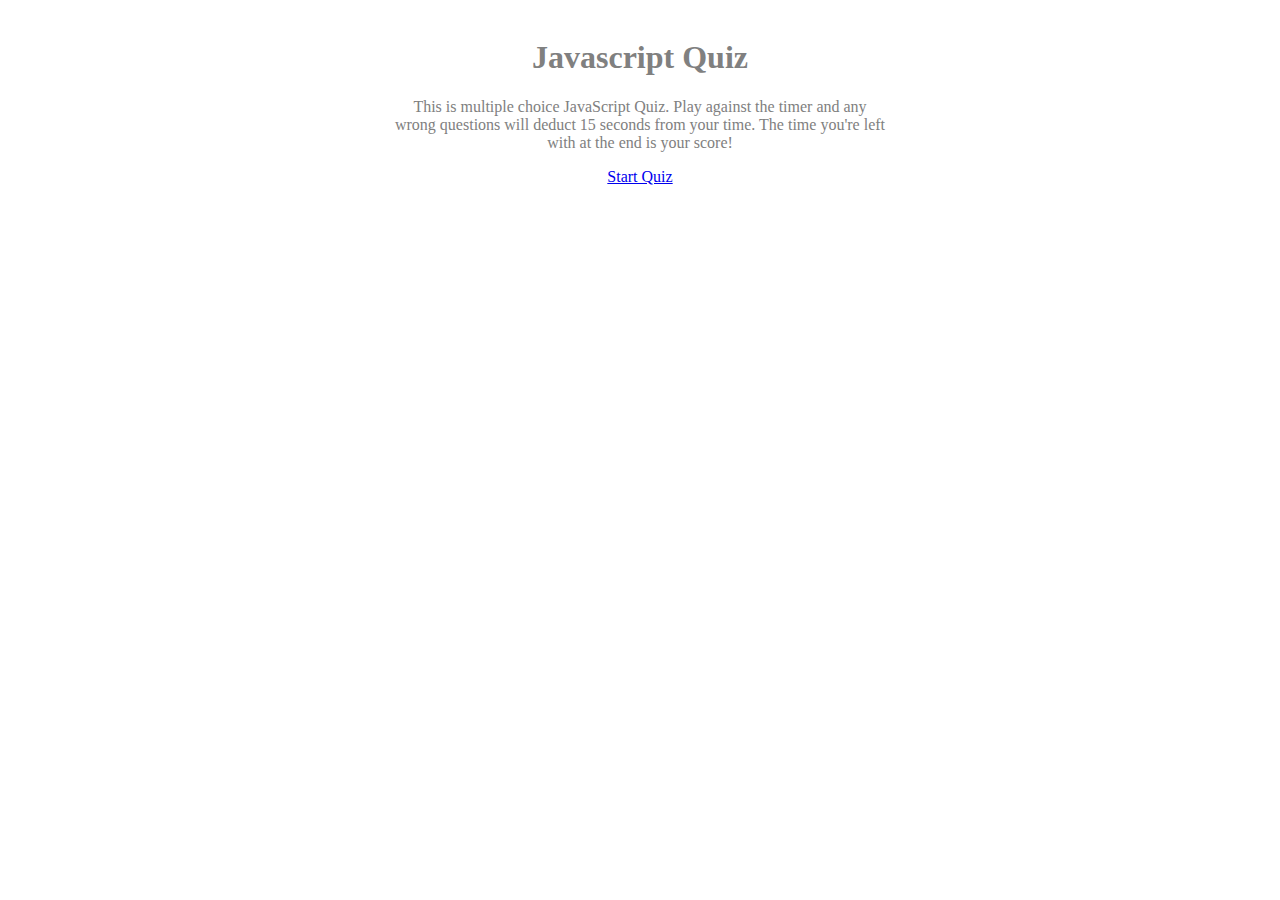
==== index.html @ b0c50208 "updating all files" ====
<!DOCTYPE html>
<html lang="en">
<head>
    <meta charset="UTF-8">
    <meta http-equiv="X-UA-Compatible" content="IE=edge">
    <meta name="viewport" content="width=device-width, initial-scale=1.0">
    <title>JS Code Quiz</title>
    <link rel="stylesheet" href="style.css">
</head>
<body>
    <div class="center">
        <div class="heading">
            <h1>Javascript Quiz</h1>
        </div>
        
        <div class="paragraph">
            <p>This is multiple choice JavaScript Quiz. Play against the timer and any wrong questions will deduct 15 seconds from your time. The time you're left with at the end is your score!</p>
        </div>
        
        <div>
            <a href="quiz1.html" id="start">Start Quiz</a>
        </div>
    </div>
    <script src="script.js"></script>
</html>
---- style.css ----
body {
   padding: 10px;
   background-color: #fff;
   color: gray;
}

.center {
    display: block;
    width: 40%;
    margin: auto;
    text-align: center;
}

button {
    width: 80%;
    padding: 4px;
    margin-top: 4px;
    margin-bottom: 4 px;
    background-color: aquamarine;
    border-radius: 4px;
}
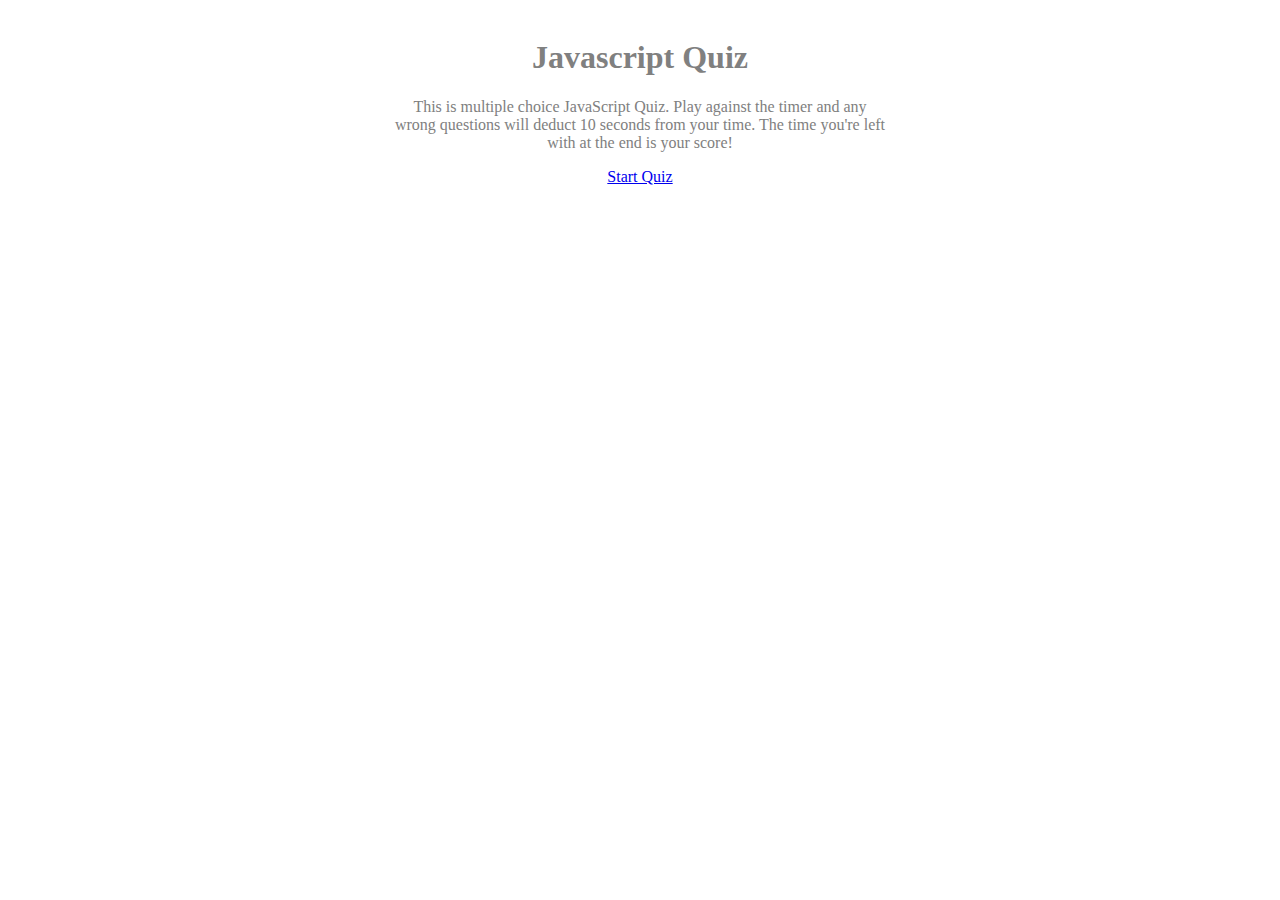
==== commit aa8e9827: "second commit" ====
--- a/index.html
+++ b/index.html
@@ -14,7 +14,7 @@
         </div>
         
         <div class="paragraph">
-            <p>This is multiple choice JavaScript Quiz. Play against the timer and any wrong questions will deduct 15 seconds from your time. The time you're left with at the end is your score!</p>
+            <p>This is multiple choice JavaScript Quiz. Play against the timer and any wrong questions will deduct 10 seconds from your time. The time you're left with at the end is your score!</p>
         </div>
         
         <div>
--- a/style.css
+++ b/style.css
@@ -18,4 +18,5 @@
     margin-bottom: 4 px;
     background-color: aquamarine;
     border-radius: 4px;
-}+}
+
